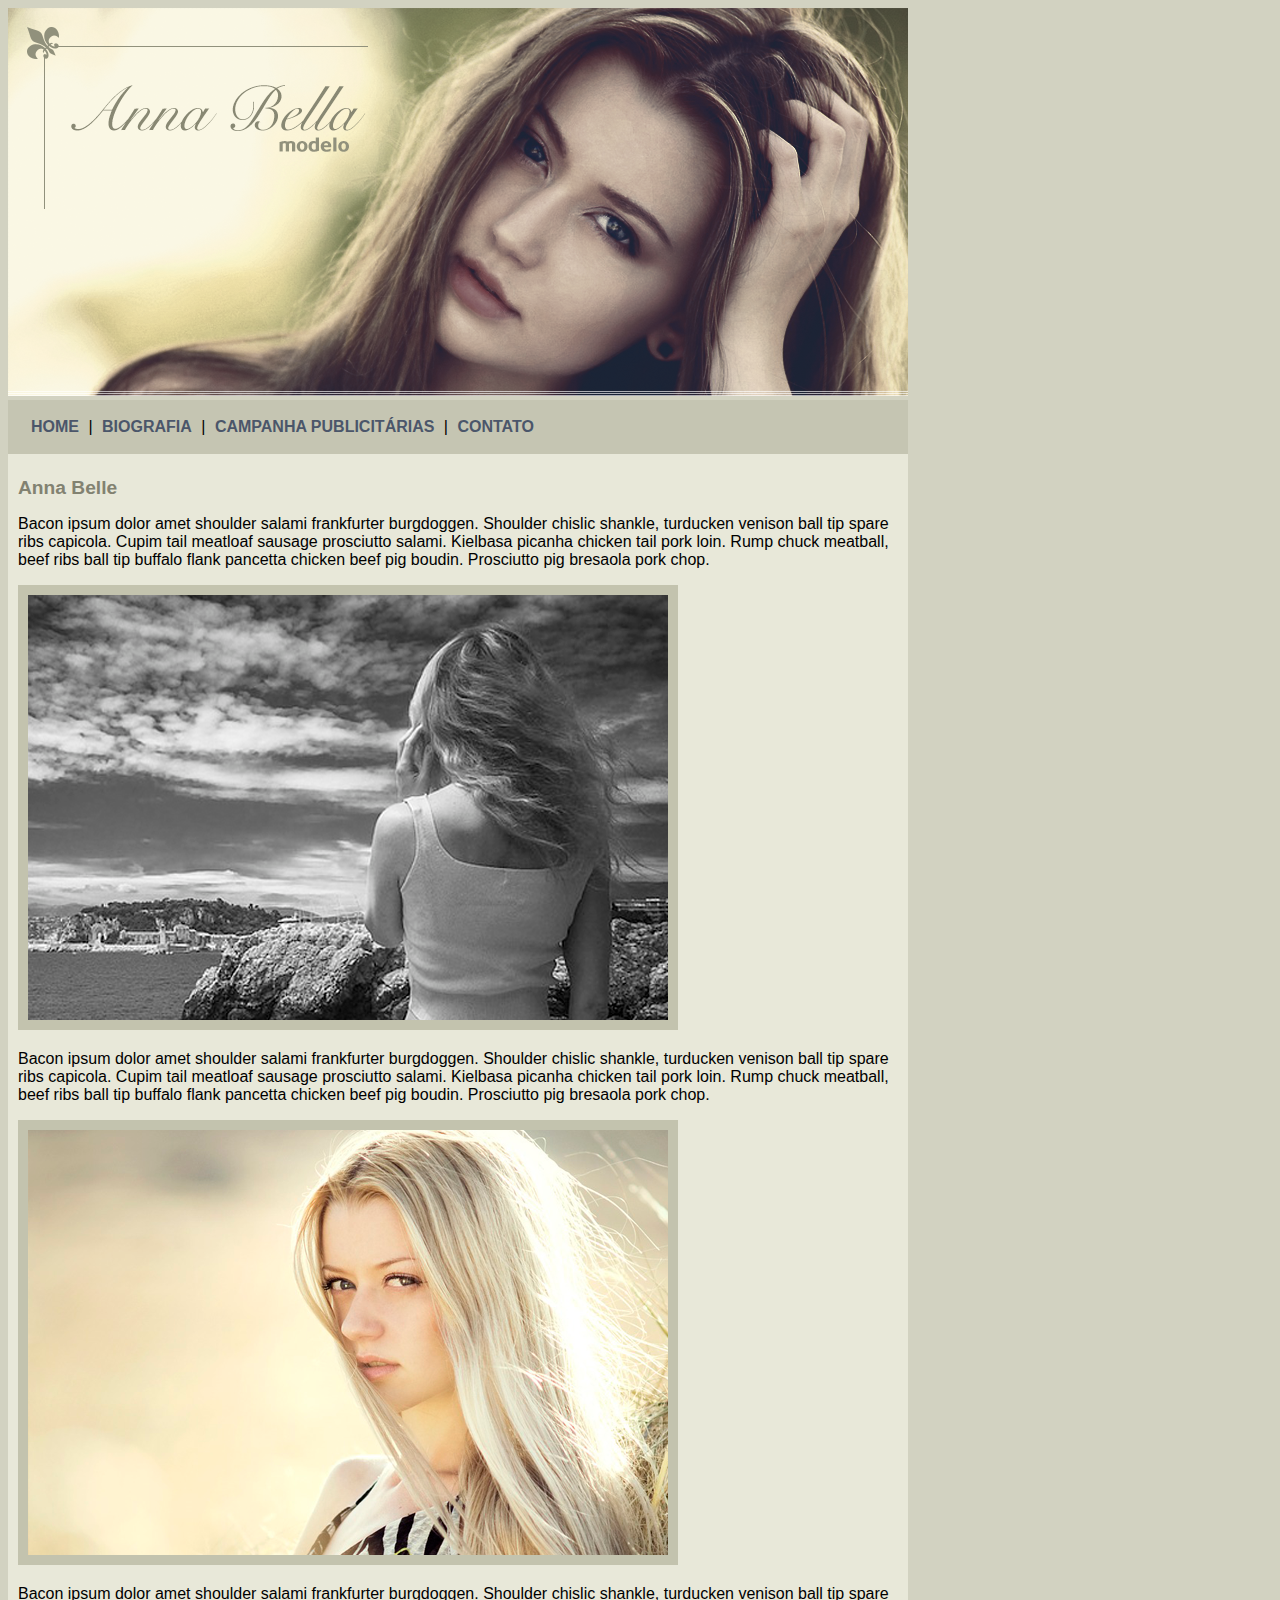
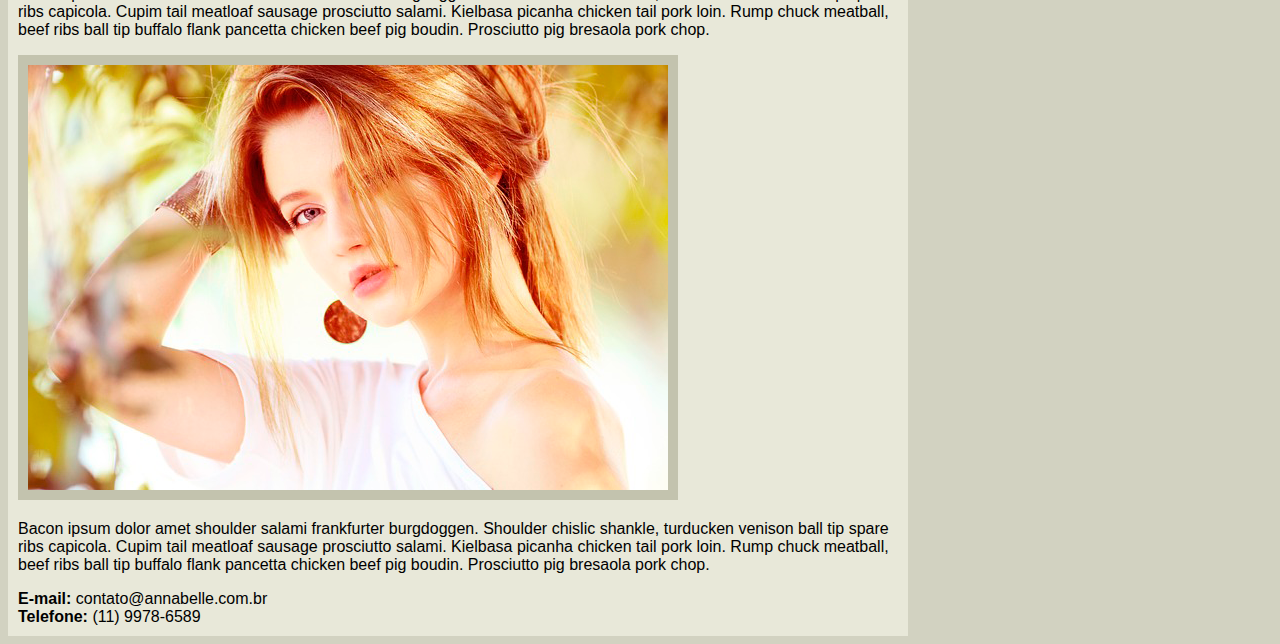
==== DesenvolvimentoWeb/Projeto#2/campanha-publicitaria.html @ 2a7a4656 "Subindo projeto" ====
<!DOCTYPE html>
<html>
    <head>
        <title>Anna Bella - Campanhas publicitárias</title>
        <meta charset="utf-8">
        <link rel="stylesheet" type="text/css" href="style/style.css">
    </head>
    <body>
        <div id="principal">
            <img src="img/capa.png" alt="Imagem da modelo Anna Bella">
            <div id="menu">
                <a href="index.html">HOME</a> |
                <a href="biografia.html">BIOGRAFIA</a> |
                <a href="campanha-publicitaria.html">CAMPANHA PUBLICITÁRIAS</a> |
                <a href="contato.html">CONTATO</a>
            </div>
            <div id="conteudo">
                <h1>Anna Belle</h1>
                <p>Bacon ipsum dolor amet shoulder salami frankfurter burgdoggen. Shoulder chislic shankle, turducken venison ball tip spare ribs capicola. Cupim tail meatloaf sausage prosciutto salami. Kielbasa picanha chicken tail pork loin. Rump chuck meatball, beef ribs ball tip buffalo flank pancetta chicken beef pig boudin. Prosciutto pig bresaola pork chop.</p>
                <img class="img-campanha" src="img/foto1.png" alt="Foto Anna Belle de costa para câmera enquanto olha uma paisagem">
                <p>Bacon ipsum dolor amet shoulder salami frankfurter burgdoggen. Shoulder chislic shankle, turducken venison ball tip spare ribs capicola. Cupim tail meatloaf sausage prosciutto salami. Kielbasa picanha chicken tail pork loin. Rump chuck meatball, beef ribs ball tip buffalo flank pancetta chicken beef pig boudin. Prosciutto pig bresaola pork chop.</p>
                <img class="img-campanha" src="img/foto2.png" alt="Foto Anna Belle olhando para a camera">
                <p>Bacon ipsum dolor amet shoulder salami frankfurter burgdoggen. Shoulder chislic shankle, turducken venison ball tip spare ribs capicola. Cupim tail meatloaf sausage prosciutto salami. Kielbasa picanha chicken tail pork loin. Rump chuck meatball, beef ribs ball tip buffalo flank pancetta chicken beef pig boudin. Prosciutto pig bresaola pork chop.</p>
                <img class="img-campanha" src="img/foto3.png" alt="Foto Anna Belle olhando para a câmera e segurando o proprio cabelo">
                <p>Bacon ipsum dolor amet shoulder salami frankfurter burgdoggen. Shoulder chislic shankle, turducken venison ball tip spare ribs capicola. Cupim tail meatloaf sausage prosciutto salami. Kielbasa picanha chicken tail pork loin. Rump chuck meatball, beef ribs ball tip buffalo flank pancetta chicken beef pig boudin. Prosciutto pig bresaola pork chop.</p>
                <div>
                    <strong>E-mail:</strong> contato@annabelle.com.br</br>
                    <strong>Telefone:</strong> (11) 9978-6589
                </div>
            </div>
        </div>
    </body>
</html>
---- DesenvolvimentoWeb/Projeto#2/style/style.css ----
body {
    background: #D2D2C1 url('img/fundo.png');
    font: 16px  Arial, Helvetica, sans-serif;
}

#principal {
    width: 900px;
}

#menu {
    background: #c5c5b2;
    padding: 18px;
    font: 18px;
}

#menu a {
    color: #4b566a;
    text-decoration: none;
    font-weight: bold;
    padding: 5px;
}

#conteudo {
    background: #e8e8d9;
    padding: 10px;
}

.img-campanha {
    border: 10px solid #c3c3ae;
}

#conteudo h1 {
    color: #828271;
    font-size: 1.2em;
}

#rodape {
    text-align: center;
}
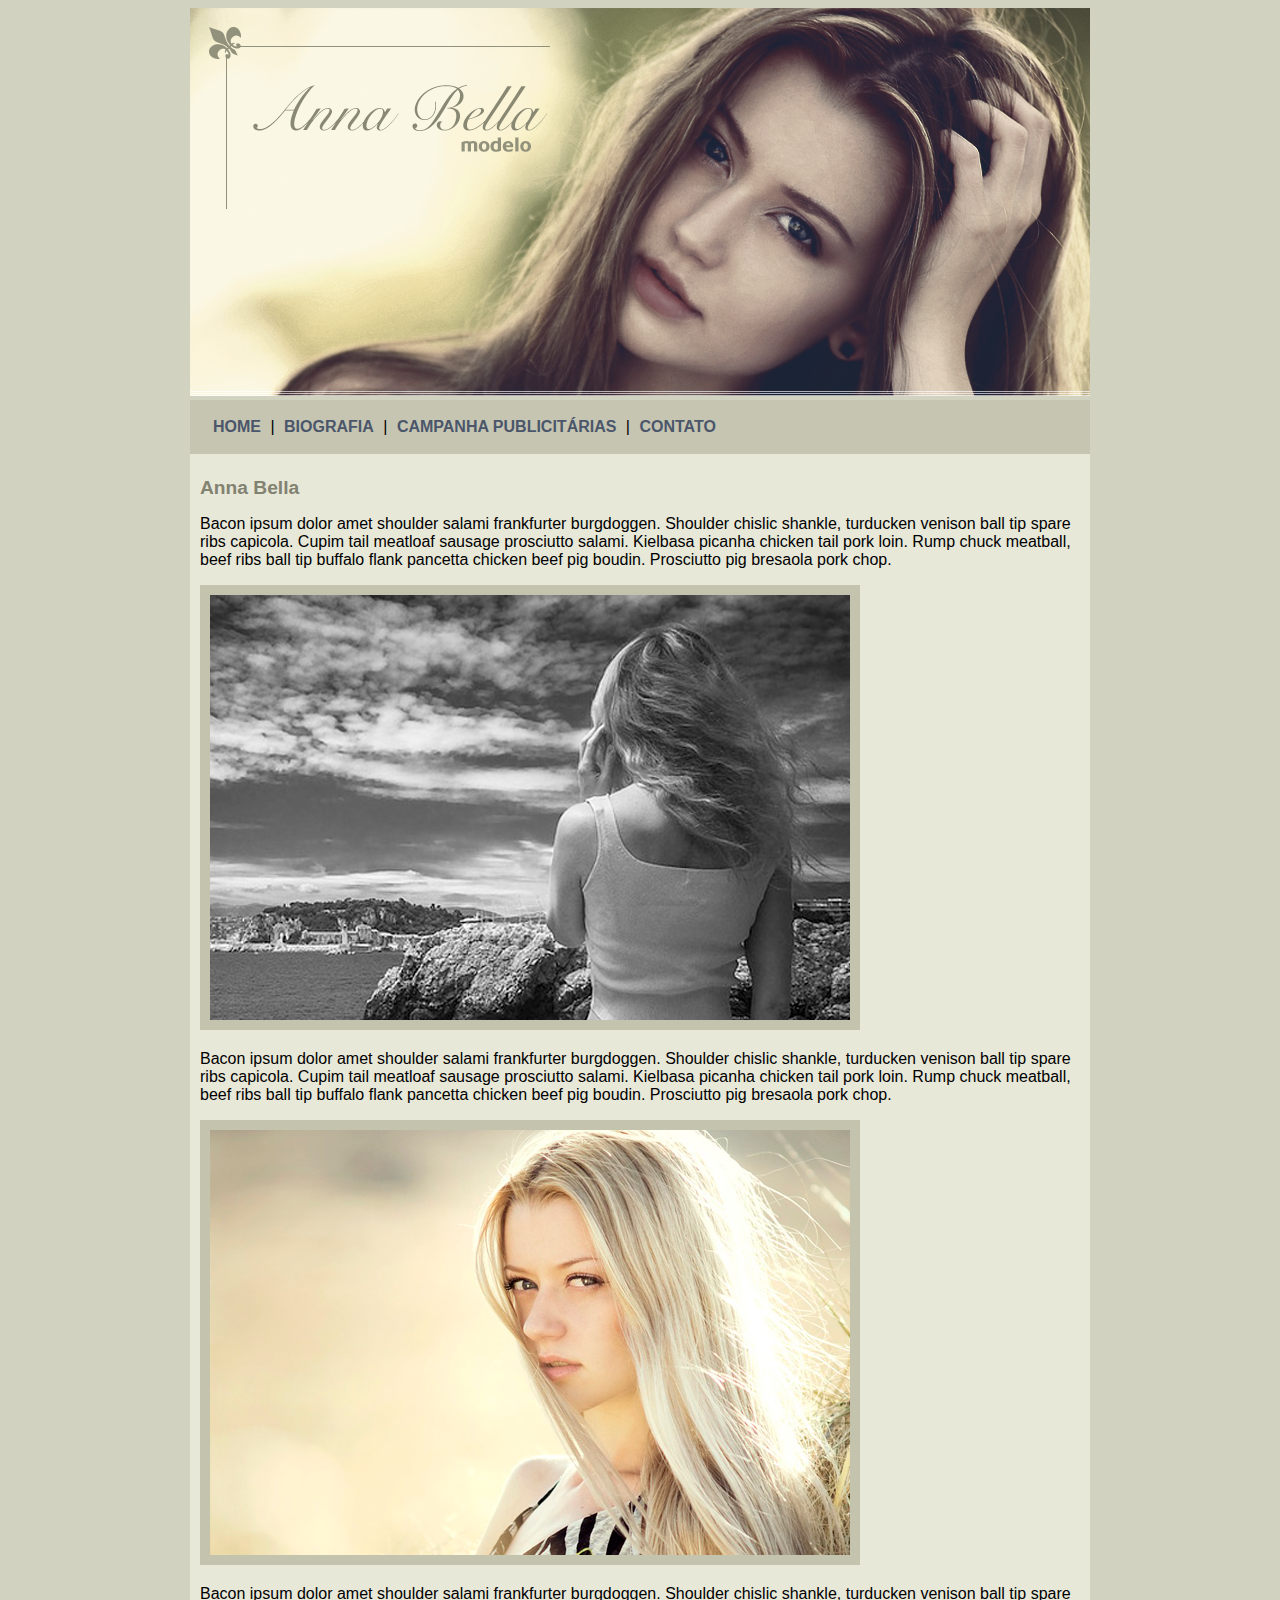
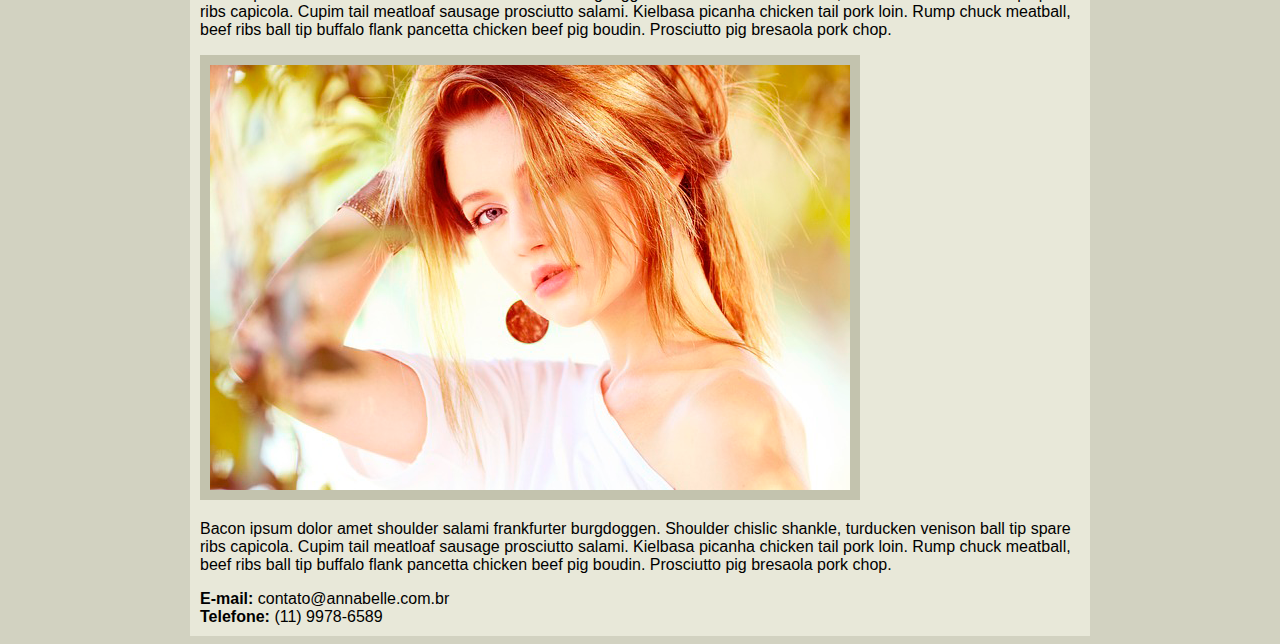
==== commit d3bbf5d5: "Atualizando nome" ====
--- a/DesenvolvimentoWeb/Projeto#2/campanha-publicitaria.html
+++ b/DesenvolvimentoWeb/Projeto#2/campanha-publicitaria.html
@@ -15,7 +15,7 @@
                 <a href="contato.html">CONTATO</a>
             </div>
             <div id="conteudo">
-                <h1>Anna Belle</h1>
+                <h1>Anna Bella</h1>
                 <p>Bacon ipsum dolor amet shoulder salami frankfurter burgdoggen. Shoulder chislic shankle, turducken venison ball tip spare ribs capicola. Cupim tail meatloaf sausage prosciutto salami. Kielbasa picanha chicken tail pork loin. Rump chuck meatball, beef ribs ball tip buffalo flank pancetta chicken beef pig boudin. Prosciutto pig bresaola pork chop.</p>
                 <img class="img-campanha" src="img/foto1.png" alt="Foto Anna Belle de costa para câmera enquanto olha uma paisagem">
                 <p>Bacon ipsum dolor amet shoulder salami frankfurter burgdoggen. Shoulder chislic shankle, turducken venison ball tip spare ribs capicola. Cupim tail meatloaf sausage prosciutto salami. Kielbasa picanha chicken tail pork loin. Rump chuck meatball, beef ribs ball tip buffalo flank pancetta chicken beef pig boudin. Prosciutto pig bresaola pork chop.</p>
--- a/DesenvolvimentoWeb/Projeto#2/style/style.css
+++ b/DesenvolvimentoWeb/Projeto#2/style/style.css
@@ -1,6 +1,8 @@
 body {
     background: #D2D2C1 url('img/fundo.png');
     font: 16px  Arial, Helvetica, sans-serif;
+    display: flex;
+    justify-content: center;
 }
 
 #principal {
